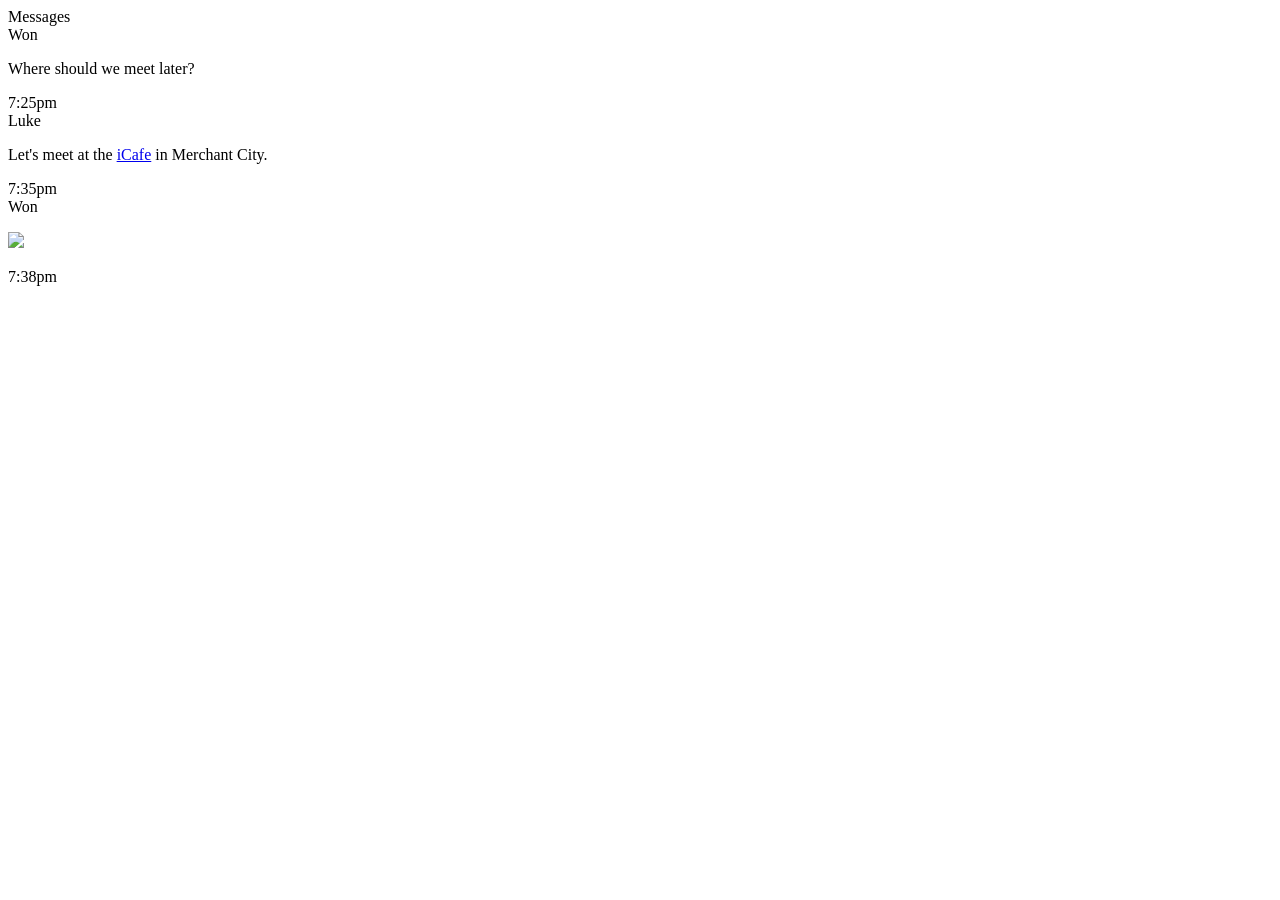
==== week-1/2-html-attributes/index.html @ c207e9e9 "Completed 2-html-attributes exercise" ====
<!DOCTYPE html>
<html lang="en">
  <head>
    <meta charset="utf-8" />
    <title>2. HTML Attributes - HTML, CSS and Git Exercises</title>
    <meta name="viewport" content="width=device-width, initial-scale=1" />
    <link rel="stylesheet" href="/css/normalize.css" />
    <link rel="stylesheet" href="/css/week1.css" />
    <link rel="stylesheet" href="/css/message.css" />
  </head>

  <body>
    <div class="site-wrapper">
      <div class="site-header">
        <div class="site-header__title">Messages</div>
      </div>
      <div class="messages">
        <div class="message">
          <div class="message__author">Won</div>
          <p class="message__content">Where should we meet later?</p>
          <span class="message__time">7:25pm</span>
        </div>
        <div class="message">
          <div class="message__author">Luke</div>
          <p class="message__content">
            Let's meet at the <a href=" https://goo.gl/maps/aza4h9nUBhn">iCafe</a> in Merchant City.
          </p>
          <span class="message__time">7:35pm</span>
        </div>
        <div class="message">
          <div class="message__author">Won</div>
          <p class="message__content">
            <img src="https://media.giphy.com/media/l41K4KlVE8dgozf8I/giphy.gif" />
          </p>
          <span class="message__time">7:38pm</span>
        </div>
      </div>
    </div>
  </body>
</html>
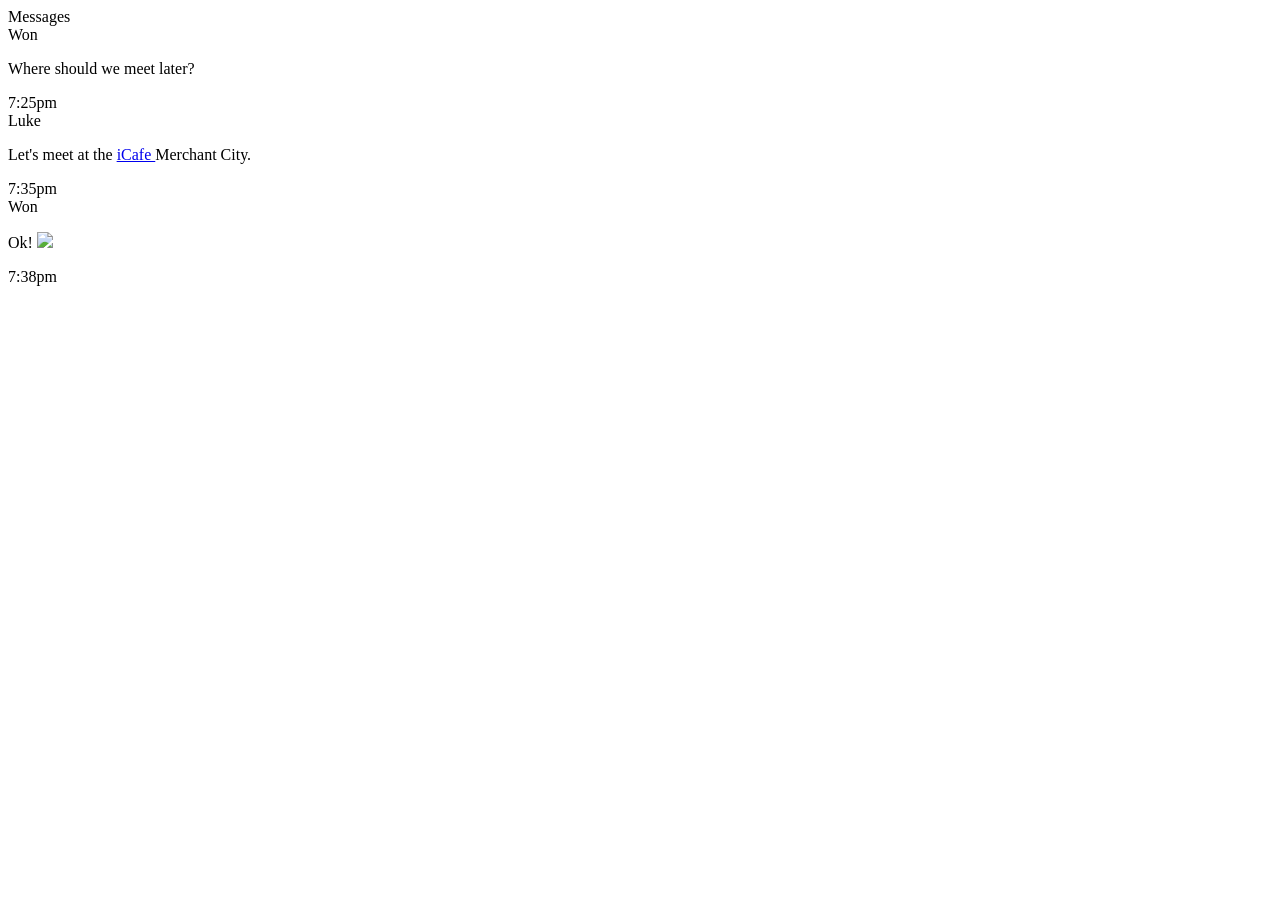
==== commit 9a3ded8b: "complete exercise 3" ====
--- a/week-1/2-html-attributes/index.html
+++ b/week-1/2-html-attributes/index.html
@@ -23,14 +23,14 @@
         <div class="message">
           <div class="message__author">Luke</div>
           <p class="message__content">
-            Let's meet at the <a href=" https://goo.gl/maps/aza4h9nUBhn">iCafe</a> in Merchant City.
+            Let's meet at the <a href="https://goo.gl/maps/aza4h9nUBhn">iCafe </a> Merchant City.
           </p>
           <span class="message__time">7:35pm</span>
         </div>
         <div class="message">
           <div class="message__author">Won</div>
           <p class="message__content">
-            <img src="https://media.giphy.com/media/l41K4KlVE8dgozf8I/giphy.gif" />
+            Ok! <img src="https://media.giphy.com/media/l41K4KlVE8dgozf8I/giphy.gif" />
           </p>
           <span class="message__time">7:38pm</span>
         </div>
